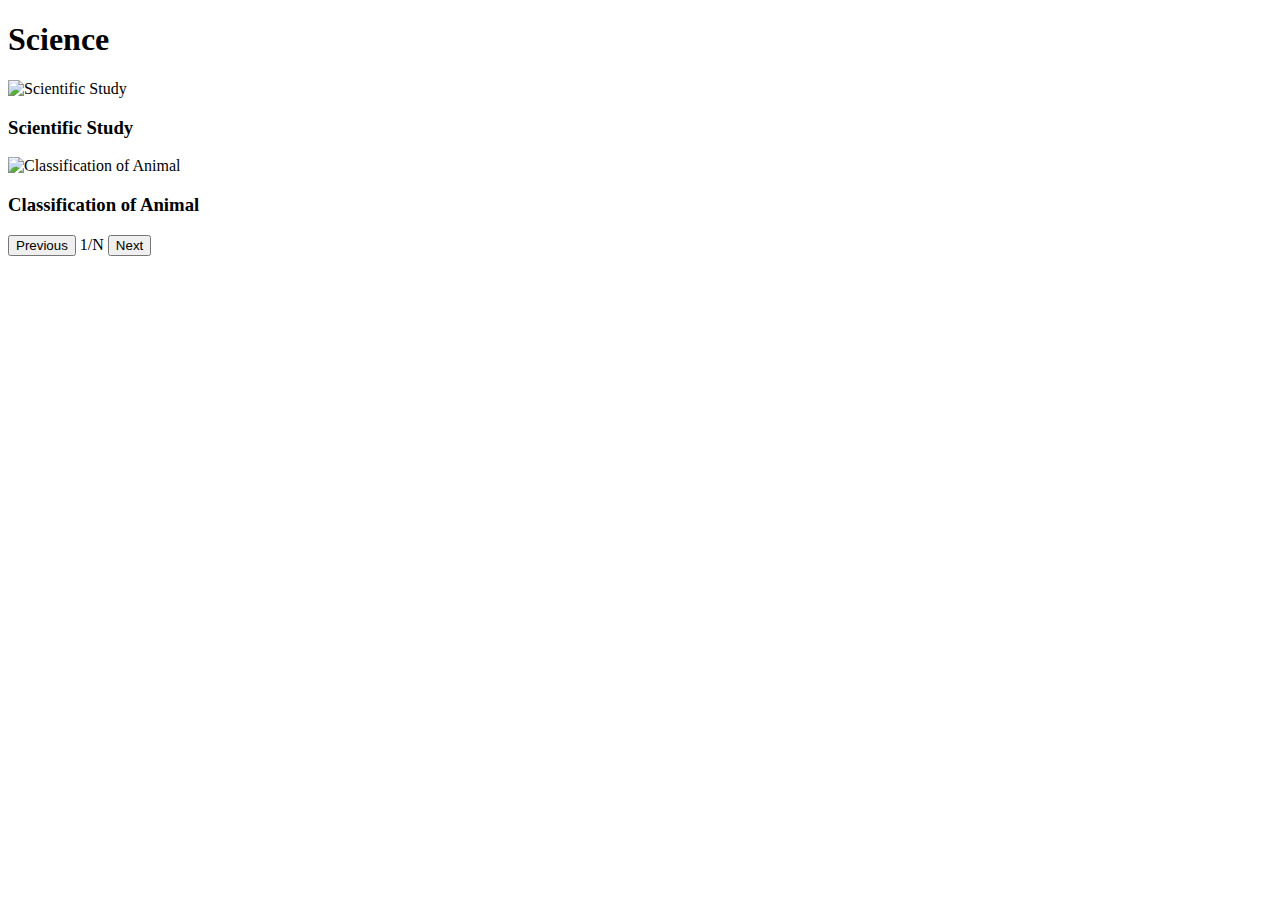
==== index.html @ 2ff8c5c9 "Create index.html" ====
<!DOCTYPE html>
<html>
<head>
    <title>Science Topics</title>
    <link rel="stylesheet" href="style.css">
</head>
<body>
    <h1>Science</h1>

    <div class="topic-container">
        <div class="topic-box" data-topic="scientific-study">
            <img src="placeholder-image-study.jpg" alt="Scientific Study">
            <h3>Scientific Study</h3>
        </div>
        <div class="topic-box" data-topic="classification-animal">
            <img src="placeholder-image-animal.jpg" alt="Classification of Animal">
            <h3>Classification of Animal</h3>
        </div>
    </div>

    <div class="book-viewer" id="book-viewer">
        <div class="page-container" id="page-container">
            <!-- Pages will be loaded here by JavaScript -->
        </div>
        <div class="navigation">
            <button id="prev-page">Previous</button>
            <span id="page-number">1/N</span>
            <button id="next-page">Next</button>
        </div>
    </div>

    <script src="script.js"></script>
</body>
</html>
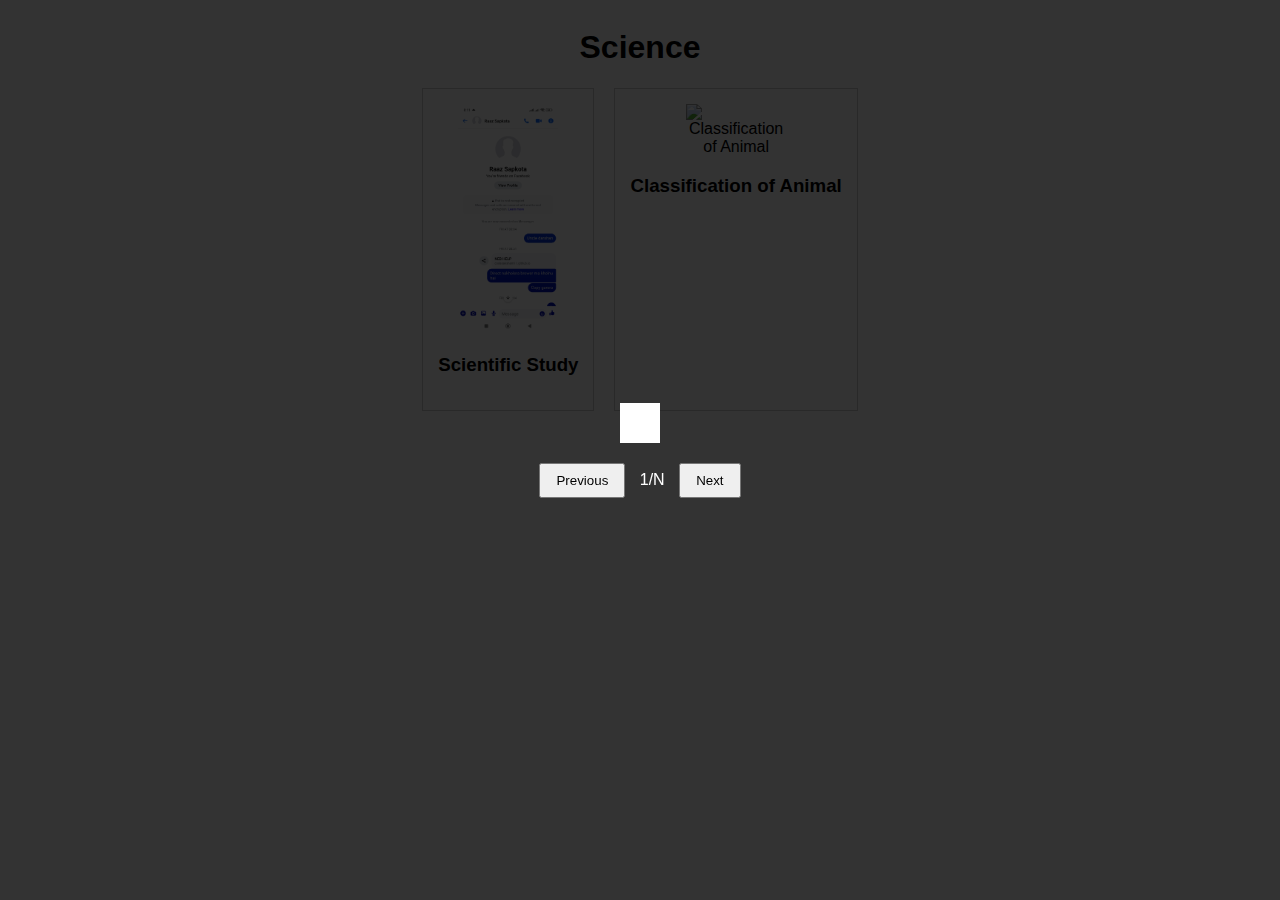
==== commit 45a4f6a7: "Update index.html" ====
--- a/index.html
+++ b/index.html
@@ -9,11 +9,11 @@
 
     <div class="topic-container">
         <div class="topic-box" data-topic="scientific-study">
-            <img src="placeholder-image-study.jpg" alt="Scientific Study">
+            <img src="Thumbnail/Screenshot_2025-03-29-08-11-34-963_com.facebook.orca.jpg" alt="Scientific Study">
             <h3>Scientific Study</h3>
         </div>
         <div class="topic-box" data-topic="classification-animal">
-            <img src="placeholder-image-animal.jpg" alt="Classification of Animal">
+            <img src="Thumbnail/IMG_20250328_225124.jpg" alt="Classification of Animal">
             <h3>Classification of Animal</h3>
         </div>
     </div>
--- a/style.css
+++ b/style.css
@@ -0,0 +1,69 @@
+body {
+    font-family: sans-serif;
+    display: flex;
+    flex-direction: column;
+    align-items: center;
+}
+
+.topic-container {
+    display: flex;
+    gap: 20px; /* Space between topic boxes */
+}
+
+.topic-box {
+    border: 1px solid #ccc; /* Simple border for boxes */
+    padding: 15px;
+    text-align: center;
+    cursor: pointer; /* Indicate it's clickable */
+}
+
+.topic-box img {
+    max-width: 100px; /* Adjust image size as needed */
+    height: auto;
+}
+
+.book-viewer {
+    display: none; /* Hidden by default */
+    position: fixed; /* Overlay the entire screen */
+    top: 0;
+    left: 0;
+    width: 100%;
+    height: 100%;
+    background-color: rgba(0, 0, 0, 0.8); /* Semi-transparent background */
+    z-index: 1000; /* Ensure it's on top */
+    display: flex;
+    flex-direction: column;
+    align-items: center;
+    justify-content: center; /* Center content vertically and horizontally */
+}
+
+.page-container {
+    background-color: white;
+    padding: 20px;
+    max-width: 80%; /* Adjust as needed */
+    max-height: 80%; /* Adjust as needed */
+    overflow: hidden; /* For swipe effect if needed */
+    position: relative; /* For swipe effect if needed */
+}
+
+.page-container img {
+    max-width: 100%;
+    height: auto;
+    display: none; /* Pages are initially hidden */
+}
+
+.page-container img.active {
+    display: block; /* Show the active page */
+}
+
+
+.navigation {
+    margin-top: 20px;
+    color: white; /* Text color for navigation in book-viewer */
+}
+
+.navigation button {
+    margin: 0 10px;
+    padding: 8px 15px;
+    cursor: pointer;
+}
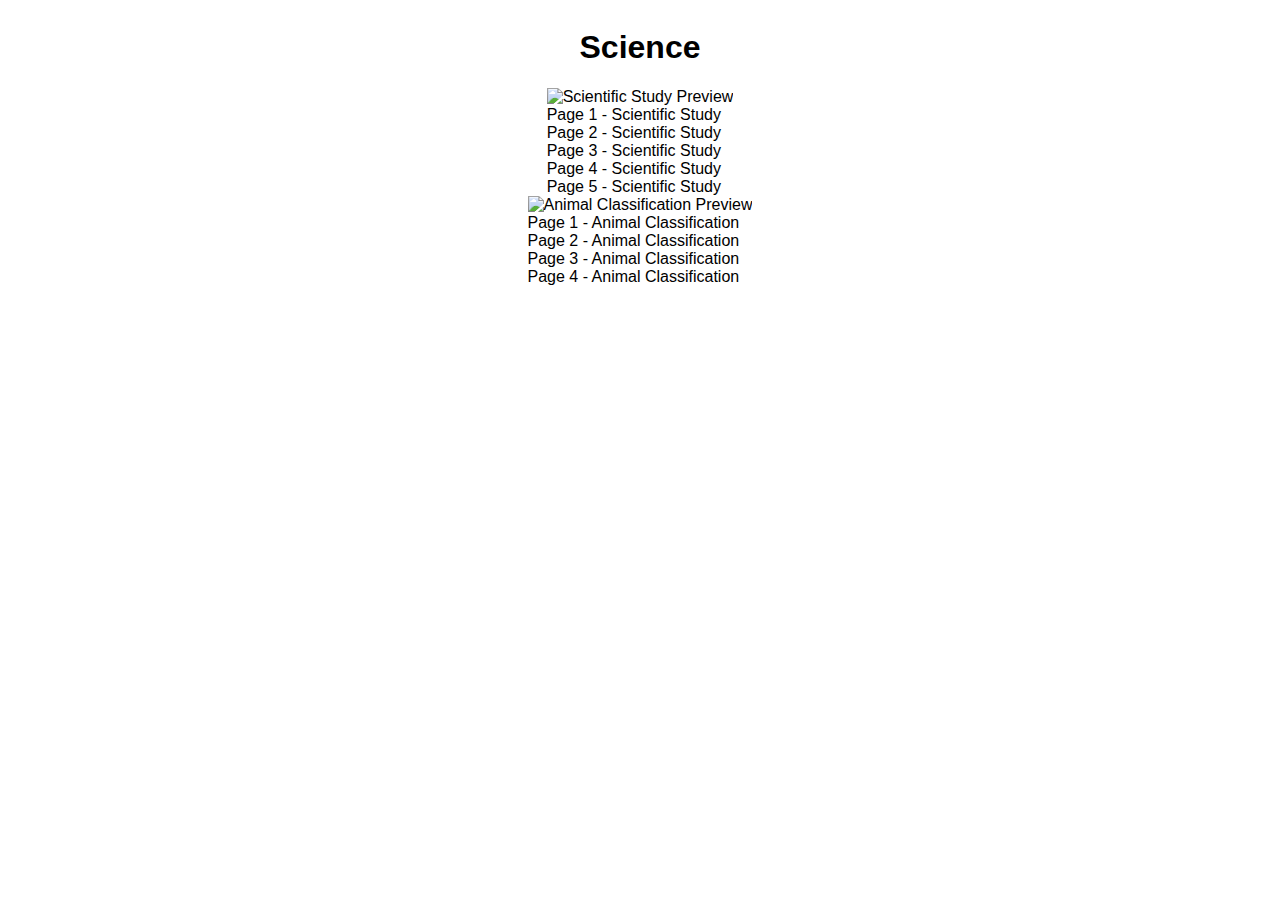
==== commit 50a5e5a9: "Update index.html" ====
--- a/index.html
+++ b/index.html
@@ -1,31 +1,31 @@
 <!DOCTYPE html>
 <html>
 <head>
-    <title>Science Topics</title>
+    <title>Science Link Previews</title>
     <link rel="stylesheet" href="style.css">
 </head>
 <body>
+
     <h1>Science</h1>
 
-    <div class="topic-container">
-        <div class="topic-box" data-topic="scientific-study">
-            <img src="Thumbnail/Screenshot_2025-03-29-08-11-34-963_com.facebook.orca.jpg" alt="Scientific Study">
-            <h3>Scientific Study</h3>
-        </div>
-        <div class="topic-box" data-topic="classification-animal">
-            <img src="Thumbnail/IMG_20250328_225124.jpg" alt="Classification of Animal">
-            <h3>Classification of Animal</h3>
+    <div class="link-preview" data-topic="scientific-study">
+        <img src="https://via.placeholder.com/200x150/007bff/ffffff?text=Scientific+Study" alt="Scientific Study Preview">
+        <div class="page-viewer" id="study-viewer" data-total-pages="5">
+            <div class="page" data-page-number="1">Page 1 - Scientific Study</div>
+            <div class="page" data-page-number="2">Page 2 - Scientific Study</div>
+            <div class="page" data-page-number="3">Page 3 - Scientific Study</div>
+            <div class="page" data-page-number="4">Page 4 - Scientific Study</div>
+            <div class="page" data-page-number="5">Page 5 - Scientific Study</div>
         </div>
     </div>
 
-    <div class="book-viewer" id="book-viewer">
-        <div class="page-container" id="page-container">
-            <!-- Pages will be loaded here by JavaScript -->
-        </div>
-        <div class="navigation">
-            <button id="prev-page">Previous</button>
-            <span id="page-number">1/N</span>
-            <button id="next-page">Next</button>
+    <div class="link-preview" data-topic="animal-classification">
+        <img src="https://via.placeholder.com/200x150/28a745/ffffff?text=Animal+Classification" alt="Animal Classification Preview">
+        <div class="page-viewer" id="animal-viewer" data-total-pages="4">
+            <div class="page" data-page-number="1">Page 1 - Animal Classification</div>
+            <div class="page" data-page-number="2">Page 2 - Animal Classification</div>
+            <div class="page" data-page-number="3">Page 3 - Animal Classification</div>
+            <div class="page" data-page-number="4">Page 4 - Animal Classification</div>
         </div>
     </div>
 
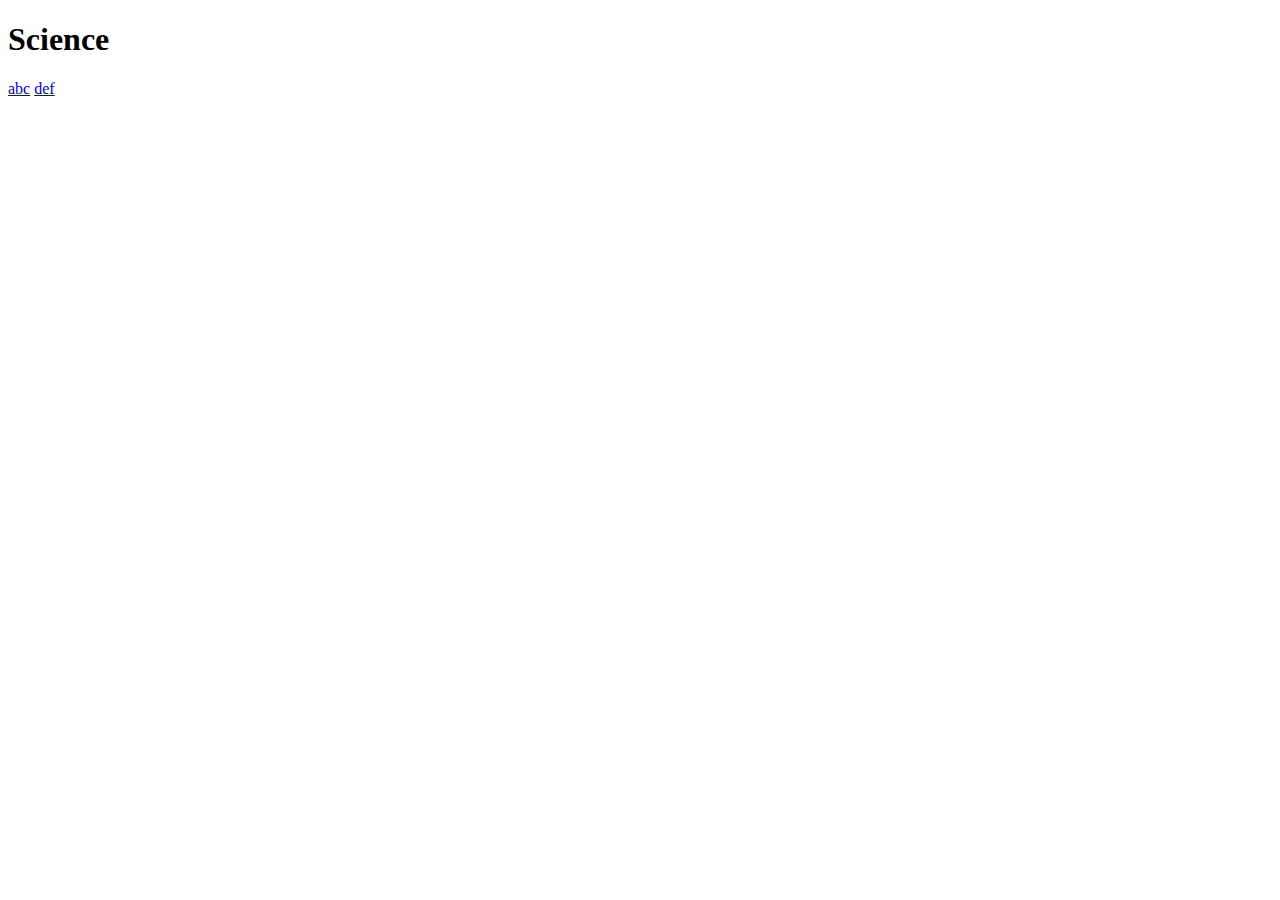
==== commit df6130a3: "Update index.html" ====
--- a/index.html
+++ b/index.html
@@ -1,34 +1,18 @@
 <!DOCTYPE html>
-<html>
+<html lang="en">
 <head>
-    <title>Science Link Previews</title>
-    <link rel="stylesheet" href="style.css">
+    <meta charset="UTF-8">
+    <meta name="viewport" content="width=device-width, initial-scale=1.0">
+    <title>Science Topics</title>
+    <link rel="stylesheet" href="css/style.css">
 </head>
 <body>
-
-    <h1>Science</h1>
-
-    <div class="link-preview" data-topic="scientific-study">
-        <img src="https://via.placeholder.com/200x150/007bff/ffffff?text=Scientific+Study" alt="Scientific Study Preview">
-        <div class="page-viewer" id="study-viewer" data-total-pages="5">
-            <div class="page" data-page-number="1">Page 1 - Scientific Study</div>
-            <div class="page" data-page-number="2">Page 2 - Scientific Study</div>
-            <div class="page" data-page-number="3">Page 3 - Scientific Study</div>
-            <div class="page" data-page-number="4">Page 4 - Scientific Study</div>
-            <div class="page" data-page-number="5">Page 5 - Scientific Study</div>
+    <div class="container">
+        <h1>Science</h1>
+        <div class="topics">
+            <a href="abc.html" class="topic-box">abc</a>
+            <a href="def.html" class="topic-box">def</a>
         </div>
     </div>
-
-    <div class="link-preview" data-topic="animal-classification">
-        <img src="https://via.placeholder.com/200x150/28a745/ffffff?text=Animal+Classification" alt="Animal Classification Preview">
-        <div class="page-viewer" id="animal-viewer" data-total-pages="4">
-            <div class="page" data-page-number="1">Page 1 - Animal Classification</div>
-            <div class="page" data-page-number="2">Page 2 - Animal Classification</div>
-            <div class="page" data-page-number="3">Page 3 - Animal Classification</div>
-            <div class="page" data-page-number="4">Page 4 - Animal Classification</div>
-        </div>
-    </div>
-
-    <script src="script.js"></script>
 </body>
 </html>
